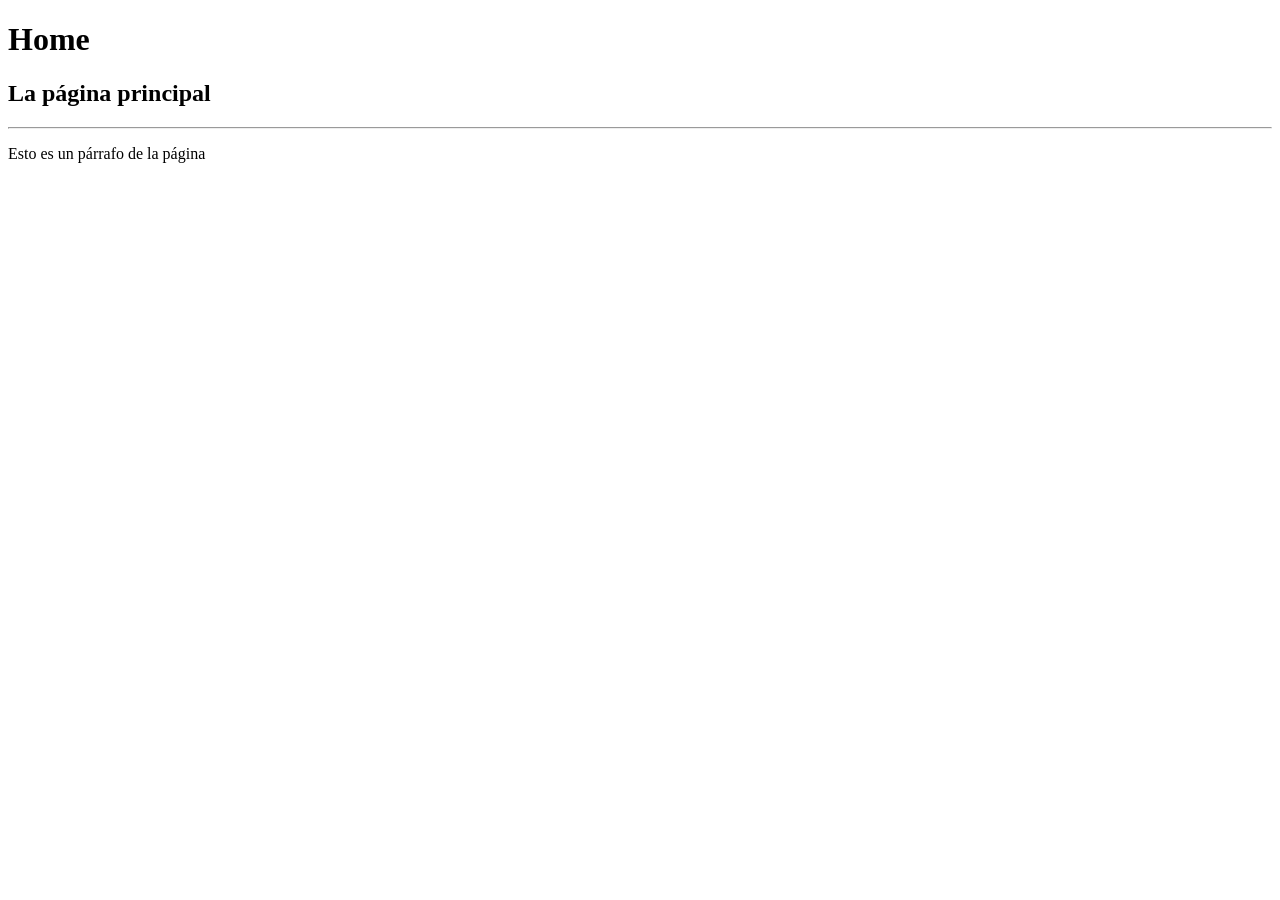
==== src/main/resources/templates/index.html @ 23f255eb "Avance semana 1" ====
<!DOCTYPE html>
<!--
Click nbfs://nbhost/SystemFileSystem/Templates/Licenses/license-default.txt to change this license
Click nbfs://nbhost/SystemFileSystem/Templates/Other/html.html to edit this template
-->
<html>
    <head>
        <title>Tienda</title>
        <meta charset="UTF-8">
        <meta name="viewport" content="width=device-width, initial-scale=1.0">
    </head>
    <body>
        <div>
            <h1>Home</h1>
            <h2>La página principal</h2>
            <hr/>
            <p>Esto es un párrafo de la página</p>

        </div>
    </body>
</html>
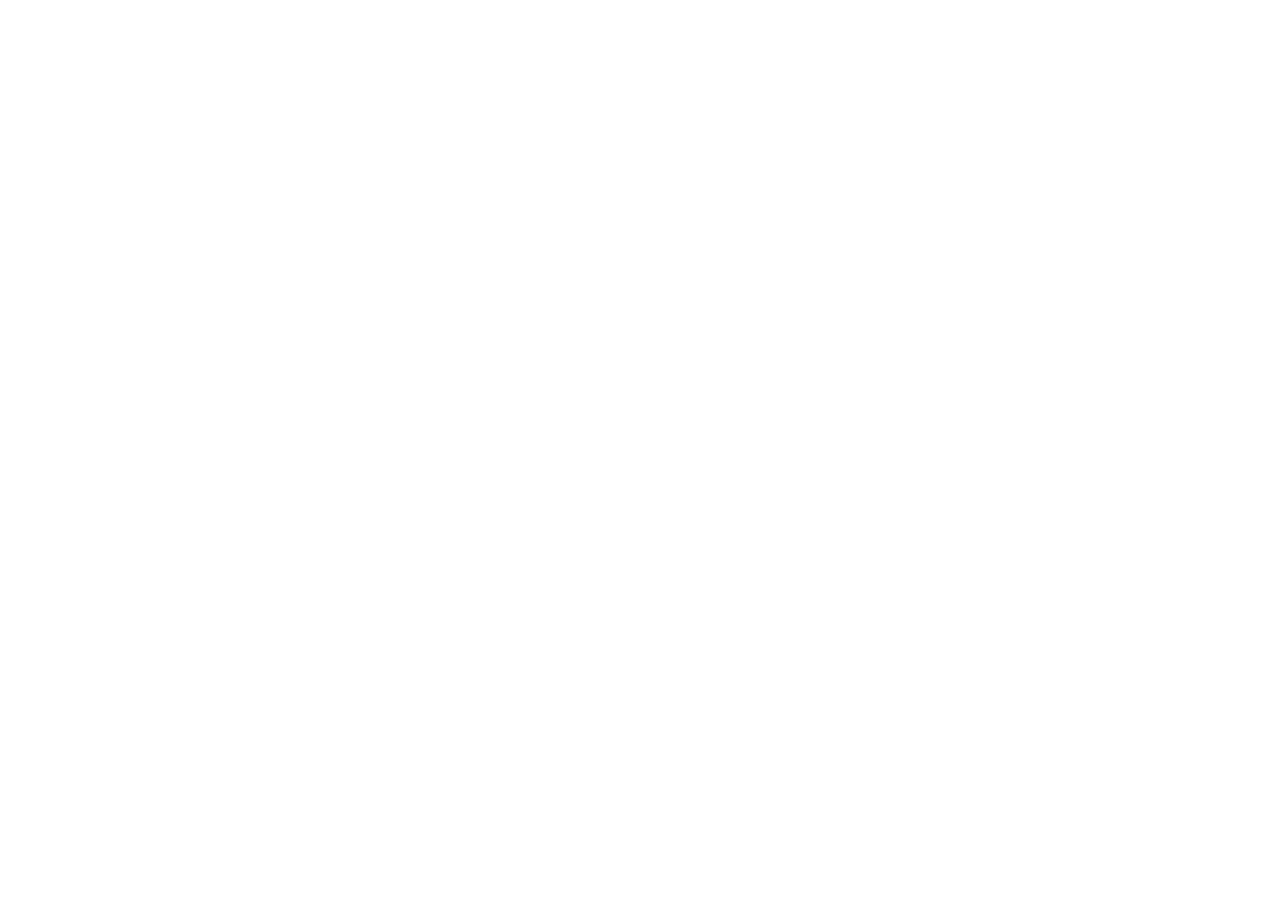
==== commit e4363b76: "Avancce semana 3" ====
--- a/src/main/resources/templates/index.html
+++ b/src/main/resources/templates/index.html
@@ -1,21 +1,11 @@
 <!DOCTYPE html>
-<!--
-Click nbfs://nbhost/SystemFileSystem/Templates/Licenses/license-default.txt to change this license
-Click nbfs://nbhost/SystemFileSystem/Templates/Other/html.html to edit this template
--->
-<html>
-    <head>
-        <title>Tienda</title>
-        <meta charset="UTF-8">
-        <meta name="viewport" content="width=device-width, initial-scale=1.0">
+<html xmlns="http://www.w3.org/1999/xhtml"
+      xmlns:th="http://www.thymeleaf.org">
+    <head th:replace="~{layout/plantilla :: head}">
+        <title>TODO Supply a title</title>
     </head>
     <body>
-        <div>
-            <h1>Home</h1>
-            <h2>La página principal</h2>
-            <hr/>
-            <p>Esto es un párrafo de la página</p>
-
-        </div>
+        <header th:replace="~{layout/plantilla :: header}"></header>
+        <footer th:replace="~{layout/plantilla :: footer}"></footer>
     </body>
 </html>
